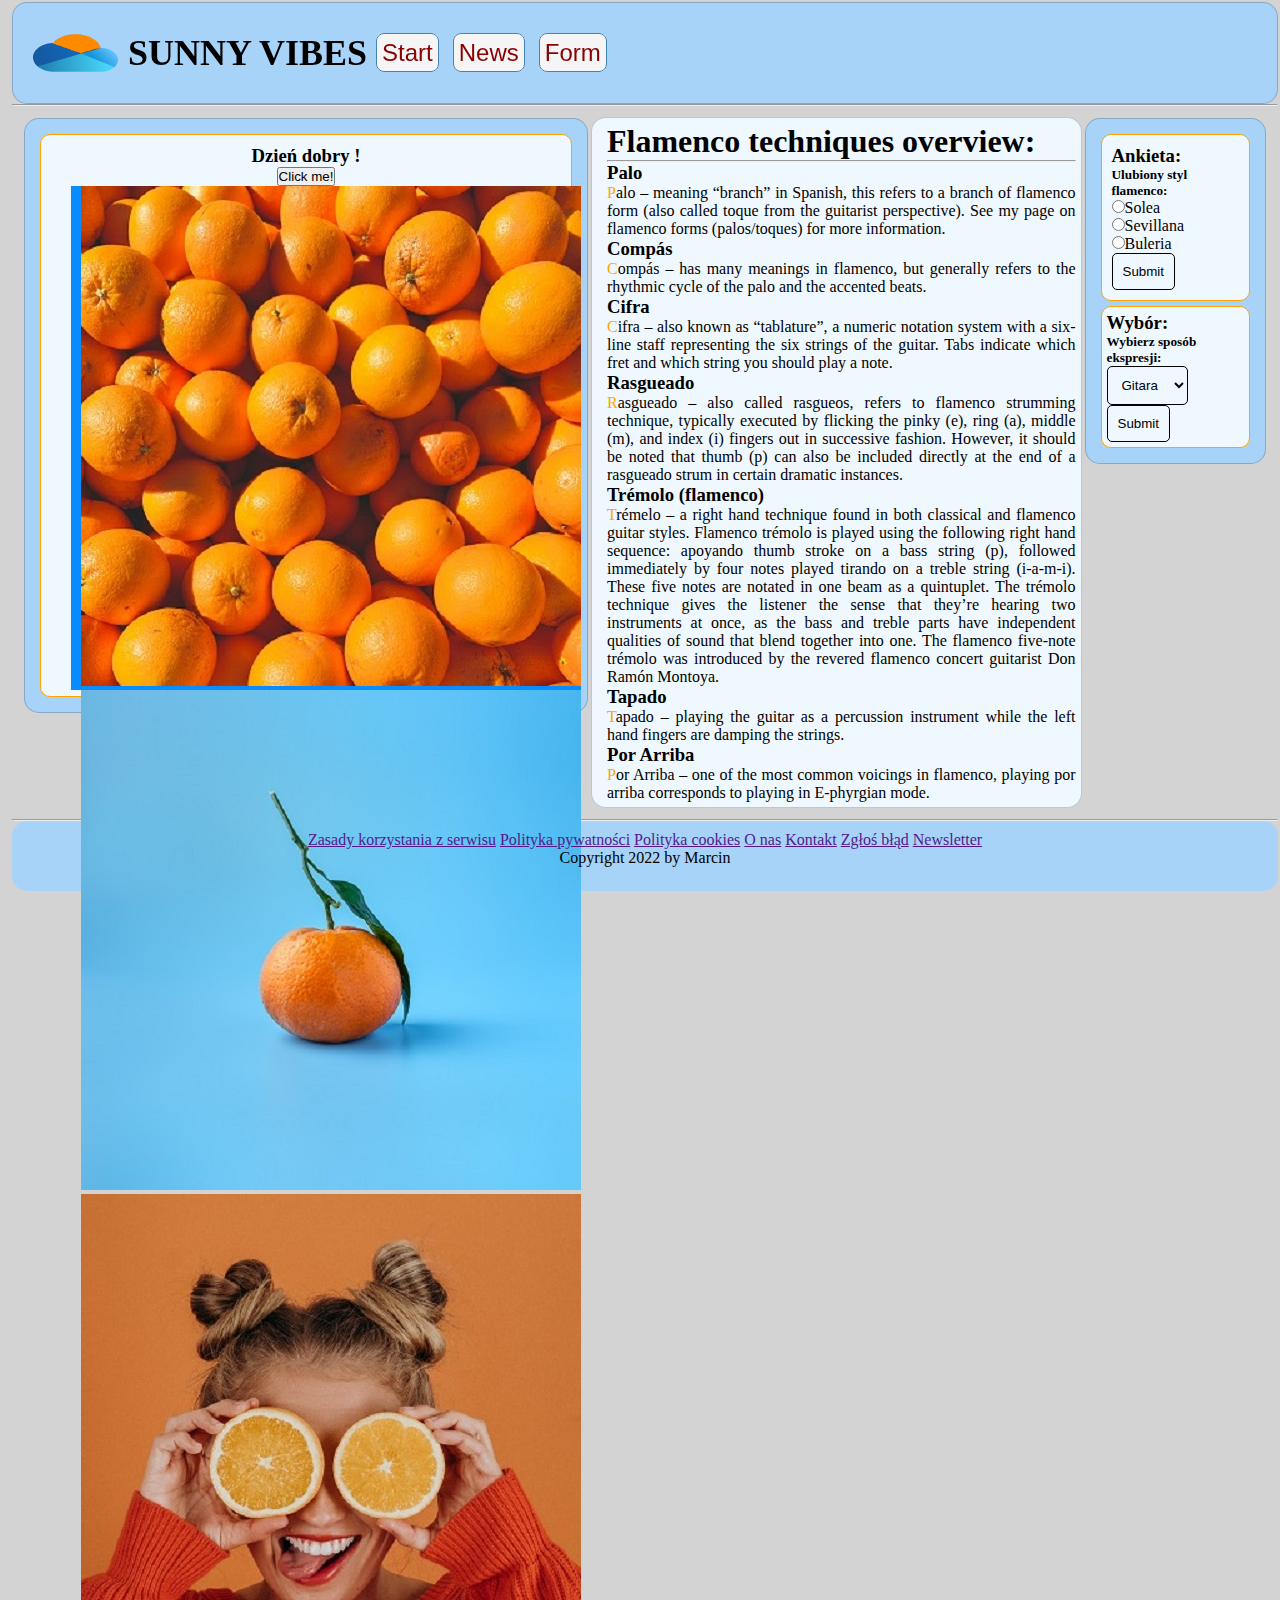
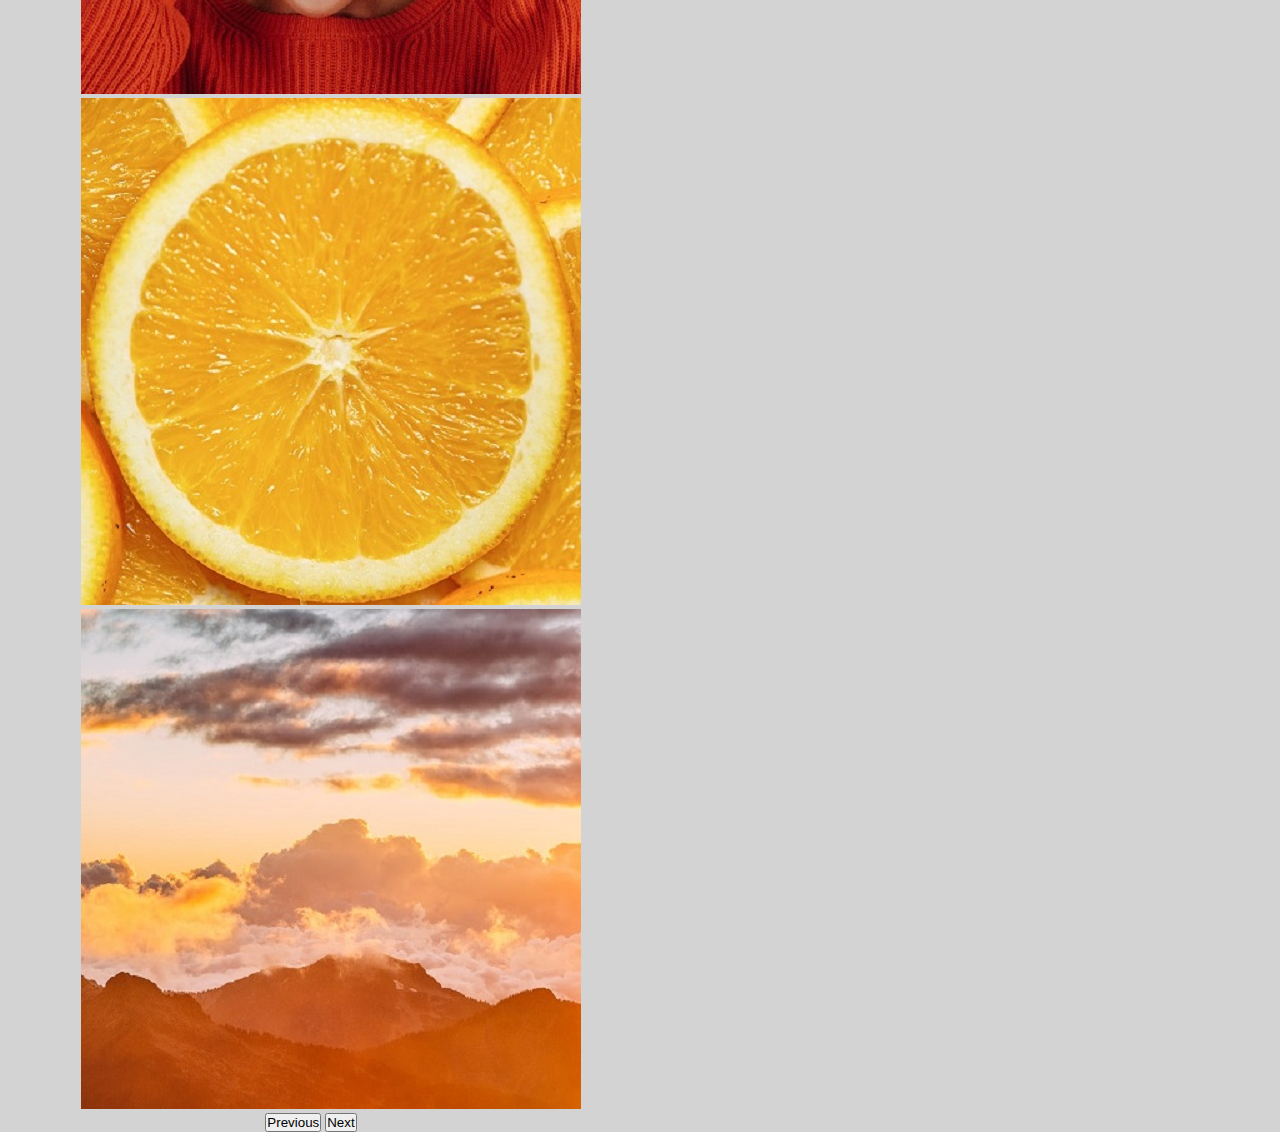
==== index.html @ 7e8663c3 "Example site created as a part of vanilla JS and HTML/CSS learning process" ====
<!DOCTYPE html>
<html lang="en">
<head>
    <meta charset="UTF-8">
    <meta http-equiv="X-UA-Compatible" content="IE=edge">
    <meta name="viewport" content="width=device-width, initial-scale=1.0">
    <title>Document</title>
    <link rel="stylesheet" href="css/form.css">
    
   
    <!-- HAMBURGER ICON -->
    <link rel="stylesheet" href="https://cdnjs.cloudflare.com/ajax/libs/font-awesome/4.7.0/css/font-awesome.min.css">
    <!-- BOOTSTRAP 5.0 LIB -->
    <link href="https://cdn.jsdelivr.net/npm/bootstrap@5.2.3/dist/css/bootstrap.min.css" rel="stylesheet" integrity="sha384-rbsA2VBKQhggwzxH7pPCaAqO46MgnOM80zW1RWuH61DGLwZJEdK2Kadq2F9CUG65" crossorigin="anonymous">
    <script src="https://cdn.jsdelivr.net/npm/bootstrap@5.2.3/dist/js/bootstrap.bundle.min.js" integrity="sha384-kenU1KFdBIe4zVF0s0G1M5b4hcpxyD9F7jL+jjXkk+Q2h455rYXK/7HAuoJl+0I4" crossorigin="anonymous"></script>
    <script src="https://ajax.googleapis.com/ajax/libs/jquery/3.6.1/jquery.min.js"></script>

 
          
    
     
</head>


<body>
  <div id="container" class="container-fluid">
    <header>
      <div id="menu">
        <a href="index.html">
        <div id="logo" ><img src="./img/logo.png" alt="" id="logo"> 
        </a>
        <div id="logo-text">
          <h2 > SUNNY VIBES </h2>
        </div>
      </div>
      <ul id="top-menu-blocks"> 
        <li><a href="index.html">Start</a></li>
        <li><a href="#" onclick="showNews()">News</a></li>
        <li><a href="#" onclick="showForm()"> Form</a></li>
      </ul>
            
      <!-- Top Navigation Menu -->
<div class="topnav">
  <a href="#home" class="active" style="visibility: hidden;">X</a>
  <!-- Navigation links (hidden by default) -->
  <div id="myLinks">
    <a href="index.html">Start</a>
    <a href="#"  onclick="showNews()">News</a>
    <a href="#" onclick="showForm()">Form</a>
  </div>
  <!-- "Hamburger menu" / "Bar icon" to toggle the navigation links -->
  <a href="javascript:void(0);" class="icon" onclick="myFunction()">
    <i class="fa fa-bars"></i>
  </a>
</div>

        </header>
        <hr/>


        <section>
        
        <div class="area" id="left">
        <div class="sideBlock">
          <h3>Dzień dobry !</h3>
        </hr>
          <button onclick="clickMe()">Click me!</button>
          <div id="carousel">
          <div id="carouselExampleControls" class="carousel slide" data-bs-ride="carousel">
              
                <div class="carousel-inner">
                  <div class="carousel-item active">
                    <img src="img/crsl1.jpg" class="d-block w-100" alt="...">
                  </div>
                  <div class="carousel-item">
                    <img src="img/crsl2.jpg" class="d-block w-100" alt="...">
                  </div>
                  <div class="carousel-item">
                    <img src="img/crsl3.jpg" class="d-block w-100" alt="...">
                  </div>
                  <div class="carousel-item">
                    <img src="img/crsl4.jpg" class="d-block w-100" alt="...">
                  </div>
                  <div class="carousel-item">
                    <img src="img/crsl5.jpg" class="d-block w-100" alt="...">
                  </div>
                </div>
                <button class="carousel-control-prev" type="button" data-bs-target="#carouselExampleControls" data-bs-slide="prev">
                  <span class="carousel-control-prev-icon" aria-hidden="true"></span>
                  <span class="visually-hidden">Previous</span>
                </button>
                <button class="carousel-control-next" type="button" data-bs-target="#carouselExampleControls" data-bs-slide="next">
                  <span class="carousel-control-next-icon" aria-hidden="true"></span>
                  <span class="visually-hidden">Next</span>
                </button>
                
              </div>
              </div> 
            </div>    
        </div>
        
        
        
        <div class="area" id="center">
        <div>
        <h1>Flamenco techniques overview:</h1>
      <hr/>
          
        <h3>Palo</h3> 
        <p> Palo – meaning “branch” in Spanish, this refers to a branch of flamenco form (also called toque from the guitarist perspective). See my page on flamenco forms (palos/toques) for more information.</p>

        <h3>Compás</h3>
        <p>Compás – has many meanings in flamenco, but generally refers to the rhythmic cycle of the palo and the accented beats.</p>
          
        <h3>Cifra</h3>
        <p>Cifra – also known as “tablature”, a numeric notation system with a six-line staff representing the six strings of the guitar. Tabs indicate which fret and which string you should play a note.</p>


        <h3>Rasgueado</h3>
        <p>Rasgueado – also called rasgueos, refers to flamenco strumming technique, typically executed by flicking the pinky (e), ring (a), middle (m), and index (i) fingers out in successive fashion. However, it should be noted that thumb (p) can also be included directly at the end of a rasgueado strum in certain dramatic instances.</p>
        
        <h3>Trémolo (flamenco)</h3> 
        <p> Trémelo – a right hand technique found in both classical and flamenco guitar styles. Flamenco trémolo is played using the following right hand sequence: apoyando thumb stroke on a bass string (p), followed immediately by four notes played tirando on a treble string (i-a-m-i). These five notes are notated in one beam as a quintuplet.
          The trémolo technique gives the listener the sense that they’re hearing two instruments at once, as the bass and treble parts have independent qualities of sound that blend together into one. The flamenco five-note trémolo was introduced by the revered flamenco concert guitarist Don Ramón Montoya.</p>

        <h3>Tapado</h3>  
        <p>Tapado – playing the guitar as a percussion instrument while the left hand fingers are damping the strings.</p>
          
        <h3>Por Arriba</h3>
        <p> Por Arriba – one of the most common voicings in flamenco, playing por arriba corresponds to playing in E-phyrgian mode.</p>
      </div> 
        </div>
        
        
        <div class="area" id="right" >
         
          <div id="ankieta" class="sideBlock">
            <h3>Ankieta:</h3>
          </hr>
            <h5>Ulubiony styl flamenco:</h5>
            <input type="radio" name="favPalo" id="solea">Solea
            <br>
            <input type="radio" name="favPalo" id="sevilliana">Sevillana
            <br>
            <input type="radio" name="favPalo" id="Buleria">Buleria
            <br>
            <input type="submit" value="Submit">
          </div>
          <div id="selection" class="sideBlock">
           
              <h3>Wybór:</h3>
              
            </hr>
              <h5>Wybierz sposób ekspresji:</h5>
              <select name="select" id="expChoice">
                <option value="">Gitara</option>
                <option value="">Taniec</option>
                <option value="">Śpiew</option>
              </select>
              
              <input type="submit" value="Submit">
            </div>
        </div>
        </section>  
       
      <hr/>
        
        <footer>
            <a href="">Zasady korzystania z serwisu</a>
            <a href="">Polityka pywatności</a>
            <a href="">Polityka cookies</a>
            <a href="">O nas</a>
            <a href="">Kontakt</a>
            <a href="">Zgłoś błąd</a>
            <a href="">Newsletter</a>
            <br/>
            <span class="span1">Copyright 2022 by Marcin</span>
        </footer>
  </div>

  <script>
    const colors = ["orange", "yellow", "#A8D3F8","aliceblue"];
    let index=0;
let left = document.getElementById("left");
let center = document.getElementById("center");
let right = document.getElementById("right");


function clickMe () {
    console.log('siema');
    let left = document.getElementById("left");
   
    
    left.style.background = colors[index];
    index = (index+1)% colors.length; 
}

function showNews () {
    
    let center = document.getElementById("center");
    center.innerHTML= '<iframe id="news" src="https://infopigula.pl/" frameborder="0"></iframe>';
    left.style.background="#A8D3F8";
    right.style.background="#A8D3F8";
    }

function showForm () {
    
    let center = document.getElementById("center");
    center.innerHTML= '<iframe src="form.html" frameborder="0"></iframe>';
    
}

function odebrano (){
            let form= document.getElementsByTagName("form")[0];
            form.innerHTML="Dziękujemy za przesłanie formularza";
            

        }


        function myFunction() {
  var x = document.getElementById("myLinks");
  if (x.style.display === "block") {
    x.style.display = "none";
  } else {
    x.style.display = "block";
  }
}


//TODO 
// function close() {
// let news=document.getElementById("news");
// news.style.display="hidden";
// console.log("działam");
// }

  </script>
  </body>
</html>
---- css/form.css ----
* {
  margin: 0px;
  padding: 0px;
}

p {
  text-align: justify;
}

p::first-letter {
  color: orange;
}

::selection {
  background: orange;
}

hr {
  z-index: -1;
}
body {
  background: lightgray;
  padding: 2px;
}

#main_wrapper {
  background: rgb(255, 255, 255);
  margin: 5px 20px;
  border-radius: 10px;
  padding: 10px;
  text-align: center;
  display: flex;
  flex-direction: column;
  flex-wrap: wrap;
}

div {
  
  padding-left: 10px;
}

ul > div {
  background: red;
  width: fit-content;
  margin: 0;
  padding: 0;
  display: inline;
}

header {
  position: sticky;
  top: 0px;
  right: 0px;
  z-index: 2;
  text-align: center;
}
#menu {
  background: #a8d3f8;
  border-radius: 15px;

  display: flex;
  justify-content: flex-start;
  align-items: center;
  min-height: 100px;
  z-index: 3;
  margin: 0;

  border: 1px solid rgb(0, 0, 0, 0.2);
  flex-direction: row;
}

#logo-text {
  color: black;
  font-family: Cambria, Cochin, Georgia, Times, "Times New Roman", serif;
  font-size: 24px;
  font-weight: 700;
  align-self: center;
}
#logo {
  display: flex;

  align-content: center;
}

ul {
  vertical-align: middle;
  margin: 4px;
}

li {
  display: inline;

  text-align: center;
  margin: 0;
  flex-basis: 50px;
}
li > a {
  background: whitesmoke;
  border: 1px solid steelblue;
  border-radius: 8px;
  text-decoration: none;
  font-family: "Segoe UI", Tahoma, Geneva, Verdana, sans-serif;
  padding: 5px;
  height: fit-content;
  font-size: 24px;
  margin: 5px;
}

li > a:link {
  text-decoration: none;
  color: darkred;
}

li > a:visited {
  color: brown;
}

li > a:hover {
  background: cornflowerblue;
  color: rgb(255, 165, 38);
}

li > a:active {
  color: violet;
}

@media (max-width: 700px) {
  section {
    flex-direction: column;
  }
  .area {
    flex-basis: 100%;
    font-size: small;
  }
  li > a {
    visibility: collapse;
    width: max-content;
  }
  .topnav {
    visibility: visible;
    margin-left: 15px;
    z-index: 2;
  }
  #top-menu-blocks {
    margin: 0;
    padding: 0;
    z-index: 1;
    overflow: hidden;
  }
  #logo-text {
    color: black;
    font-family: Cambria, Cochin, Georgia, Times, "Times New Roman", serif;
    font-size: 18px;
    font-weight: 700;
    align-self: center;
  }
  #menu {
    margin-left: 0;
    padding: 0;
  }
}
@media (min-width: 700px) {
  .topnav {
    visibility: hidden;
    margin-left: auto;
    z-index: 2;
  }
}

section {
  display: flex;
  padding: 10px;
  height: fit-content;
  display: flex;
  flex-wrap: nowrap;
  justify-content: space-around;
  z-index: 1;
}

#carouselExampleControls {
  max-width: 500px;
  max-height: 500px;
  padding: 0;
  text-align: center;
  z-index: 1;
}

.carousel-item {
  left: -20px;
  width: 500px;
}

section.form {
  padding: 10% 10%;
}
input {
  display: flexbox;
}

.area {
  margin: 2px;
  border-radius: 15px;
  max-height: fit-content;
  background: aliceblue;
  padding: 10px;
  flex-basis: content;
  height: 1000px;
  border: 1px solid rgb(0, 0, 0, 0.2);
}

.area#left,
.area#right {
  background: #a8d3f8;
}

iframe {
  width: 100%;
  height: 1000px;
}

#left {
  width: 20%;
}

form {
  border: 1px solid black;
  border-radius: 12px;
  background: #a8d3f8;
  text-align: center;

  max-width: fit-content;
}

form h3 {
  margin: 2px;
  text-align: center;
}

input,
select {
  text-align: left;
  padding: 10px;
  background: aliceblue;
  border-radius: 5px;
  border-bottom: 1px solid ghostwhite;
}

#sbm {
  width: 100%;
  text-align: center;
  background: black;
  color: white;
  font-size: 24px;
  padding: 5px;
}

#center {
  flex-basis: 60%;
  padding: 5px;
  flex-grow: 3;
  text-align: justify;
  height: fit-content;

  margin: 1px;
}

#right {
  text-align: center;
  flex-basis: 20%;
  flex-grow: 1;
}

#left {
  flex-basis: 20%;
  text-align: center;
  flex-grow: 1;
  width: 100%;
}

footer {
  text-align: center;
  background: rgb(168, 211, 248);
  border-radius: 15px;
  padding: 10px;
  min-height: 50px;
}

#ankieta {
  display: block;
  text-align: left;
}

#selection {
  text-align: left;
  padding: 5px;
}

.sideBlock {
  border: 1px solid orange;
  border-radius: 10px;

  background: aliceblue;
  margin: 5px;
  padding: 10px;
}

input {
  border: 1px solid black;
}
select {
  border: 1px solid black;
}

.title {
  text-align: center;
}

/* Style the navigation menu */
.topnav {
  overflow: hidden;

  position: relative;
  opacity: 0.5;
  justify-self: right;
}

/* Hide the links inside the navigation menu (except for logo/home) */
.topnav #myLinks {
  display: none;
}

/* Style navigation menu links */
.topnav a {
  color: black;
  padding: 14px 16px;
  text-decoration: none;
  font-size: 17px;
  display: block;
  border-radius: 15px;
  margin-left: auto;
}

/* Style the hamburger menu */
.topnav a.icon {
  background: #0066ff;
  display: block;
  position: absolute;
  right: 0;
  top: 0;
  opacity: 0.5;
}

/* Add a grey background color on mouse-over */
.topnav a:hover {
  background-color: aliceblue;
  color: black;
}

/* Style the active link (or home/logo) */
.active {
  background-color: rgba(0, 136, 255, 0.97);
  color: rgb(0, 38, 255);
  max-width: fit-content;
}
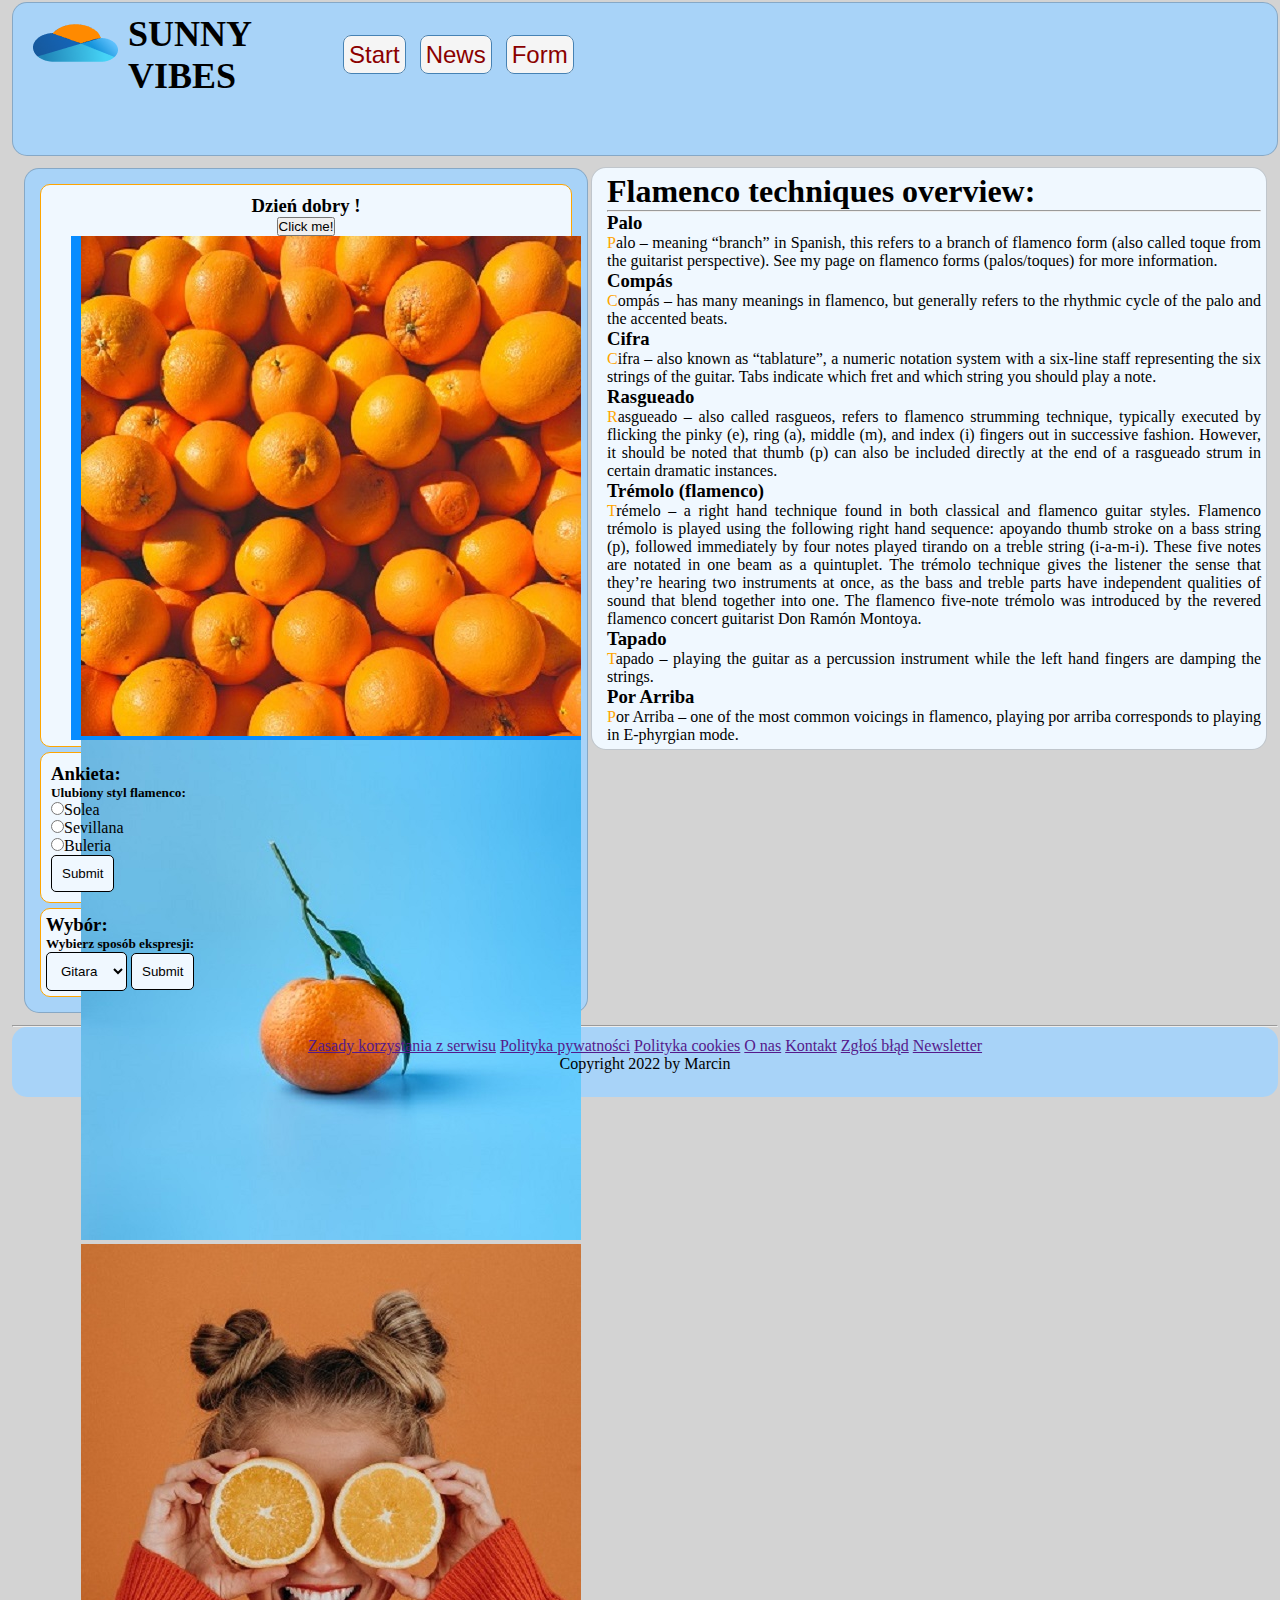
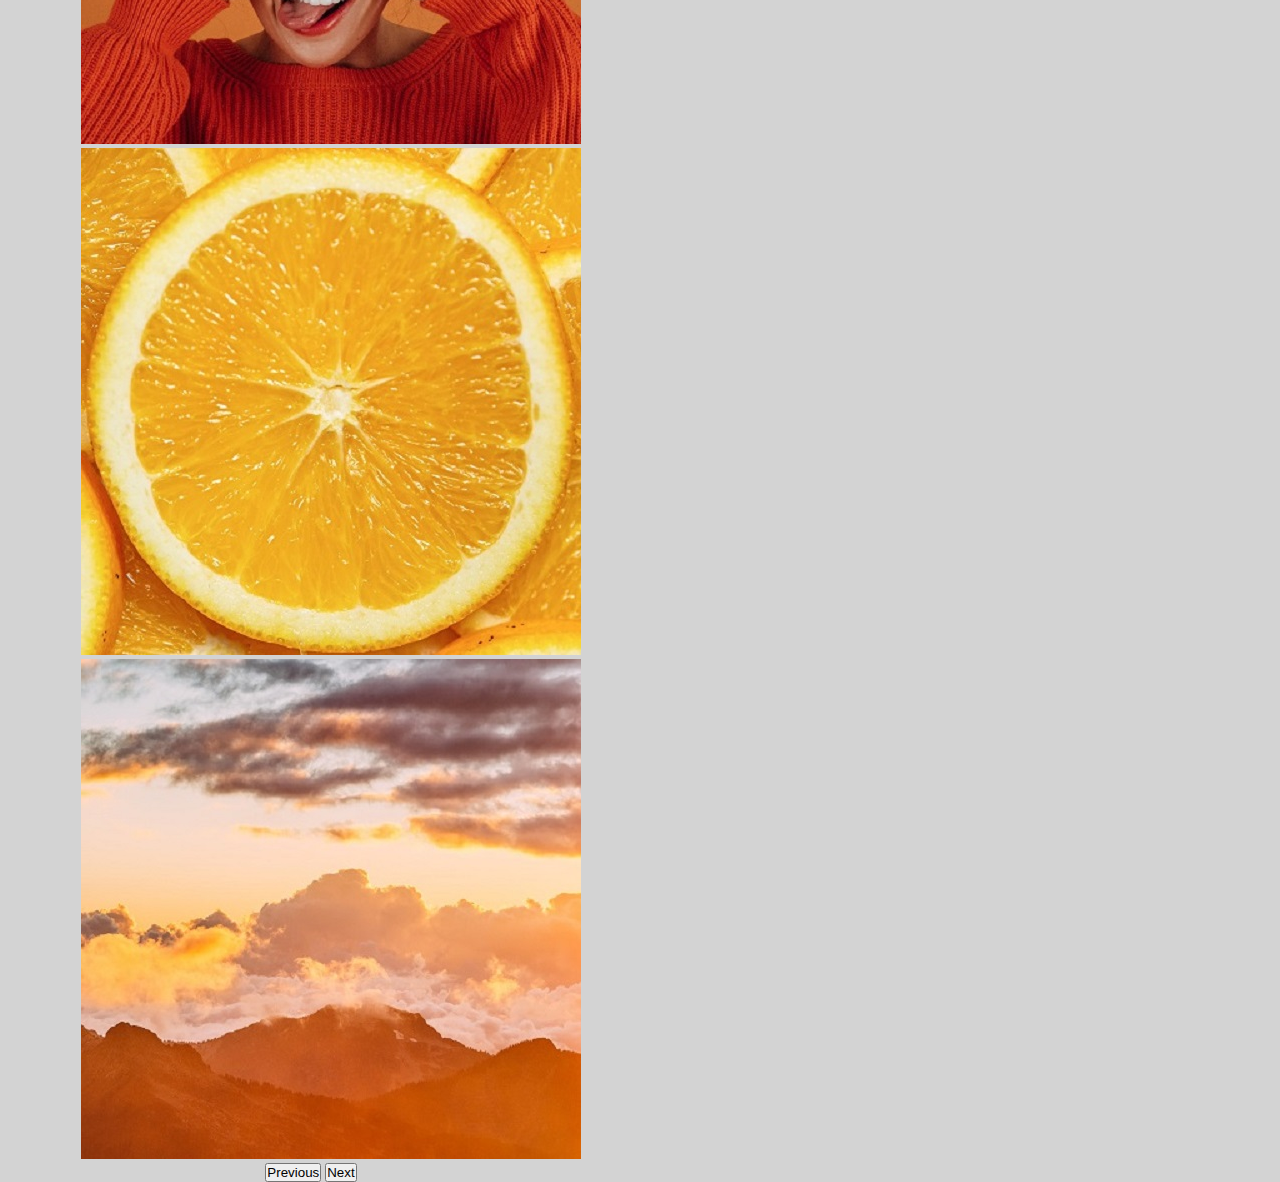
==== commit 9e855d42: "fixed faulty menu display" ====
--- a/index.html
+++ b/index.html
@@ -55,7 +55,7 @@
 </div>
 
         </header>
-        <hr/>
+        
 
 
         <section>
@@ -97,43 +97,7 @@
               </div>
               </div> 
             </div>    
-        </div>
-        
-        
-        
-        <div class="area" id="center">
-        <div>
-        <h1>Flamenco techniques overview:</h1>
-      <hr/>
-          
-        <h3>Palo</h3> 
-        <p> Palo – meaning “branch” in Spanish, this refers to a branch of flamenco form (also called toque from the guitarist perspective). See my page on flamenco forms (palos/toques) for more information.</p>
-
-        <h3>Compás</h3>
-        <p>Compás – has many meanings in flamenco, but generally refers to the rhythmic cycle of the palo and the accented beats.</p>
-          
-        <h3>Cifra</h3>
-        <p>Cifra – also known as “tablature”, a numeric notation system with a six-line staff representing the six strings of the guitar. Tabs indicate which fret and which string you should play a note.</p>
-
-
-        <h3>Rasgueado</h3>
-        <p>Rasgueado – also called rasgueos, refers to flamenco strumming technique, typically executed by flicking the pinky (e), ring (a), middle (m), and index (i) fingers out in successive fashion. However, it should be noted that thumb (p) can also be included directly at the end of a rasgueado strum in certain dramatic instances.</p>
-        
-        <h3>Trémolo (flamenco)</h3> 
-        <p> Trémelo – a right hand technique found in both classical and flamenco guitar styles. Flamenco trémolo is played using the following right hand sequence: apoyando thumb stroke on a bass string (p), followed immediately by four notes played tirando on a treble string (i-a-m-i). These five notes are notated in one beam as a quintuplet.
-          The trémolo technique gives the listener the sense that they’re hearing two instruments at once, as the bass and treble parts have independent qualities of sound that blend together into one. The flamenco five-note trémolo was introduced by the revered flamenco concert guitarist Don Ramón Montoya.</p>
-
-        <h3>Tapado</h3>  
-        <p>Tapado – playing the guitar as a percussion instrument while the left hand fingers are damping the strings.</p>
-          
-        <h3>Por Arriba</h3>
-        <p> Por Arriba – one of the most common voicings in flamenco, playing por arriba corresponds to playing in E-phyrgian mode.</p>
-      </div> 
-        </div>
-        
-        
-        <div class="area" id="right" >
-         
+            
           <div id="ankieta" class="sideBlock">
             <h3>Ankieta:</h3>
           </hr>
@@ -161,6 +125,43 @@
               <input type="submit" value="Submit">
             </div>
         </div>
+        
+        
+        
+        <div class="area" id="center">
+        <div>
+        <h1>Flamenco techniques overview:</h1>
+      <hr/>
+          
+        <h3>Palo</h3> 
+        <p> Palo – meaning “branch” in Spanish, this refers to a branch of flamenco form (also called toque from the guitarist perspective). See my page on flamenco forms (palos/toques) for more information.</p>
+
+        <h3>Compás</h3>
+        <p>Compás – has many meanings in flamenco, but generally refers to the rhythmic cycle of the palo and the accented beats.</p>
+          
+        <h3>Cifra</h3>
+        <p>Cifra – also known as “tablature”, a numeric notation system with a six-line staff representing the six strings of the guitar. Tabs indicate which fret and which string you should play a note.</p>
+
+
+        <h3>Rasgueado</h3>
+        <p>Rasgueado – also called rasgueos, refers to flamenco strumming technique, typically executed by flicking the pinky (e), ring (a), middle (m), and index (i) fingers out in successive fashion. However, it should be noted that thumb (p) can also be included directly at the end of a rasgueado strum in certain dramatic instances.</p>
+        
+        <h3>Trémolo (flamenco)</h3> 
+        <p> Trémelo – a right hand technique found in both classical and flamenco guitar styles. Flamenco trémolo is played using the following right hand sequence: apoyando thumb stroke on a bass string (p), followed immediately by four notes played tirando on a treble string (i-a-m-i). These five notes are notated in one beam as a quintuplet.
+          The trémolo technique gives the listener the sense that they’re hearing two instruments at once, as the bass and treble parts have independent qualities of sound that blend together into one. The flamenco five-note trémolo was introduced by the revered flamenco concert guitarist Don Ramón Montoya.</p>
+
+        <h3>Tapado</h3>  
+        <p>Tapado – playing the guitar as a percussion instrument while the left hand fingers are damping the strings.</p>
+          
+        <h3>Por Arriba</h3>
+        <p> Por Arriba – one of the most common voicings in flamenco, playing por arriba corresponds to playing in E-phyrgian mode.</p>
+      </div> 
+        </div>
+        
+        
+        <!-- <div class="area" id="right" >
+         
+        </div> -->
         </section>  
        
       <hr/>
--- a/css/form.css
+++ b/css/form.css
@@ -25,7 +25,6 @@
 
 #main_wrapper {
   background: rgb(255, 255, 255);
-  margin: 5px 20px;
   border-radius: 10px;
   padding: 10px;
   text-align: center;
@@ -42,31 +41,25 @@
 ul > div {
   background: red;
   width: fit-content;
-  margin: 0;
-  padding: 0;
+  
   display: inline;
 }
 
 header {
   position: sticky;
-  top: 0px;
-  right: 0px;
   z-index: 2;
-  text-align: center;
+  
+ 
 }
 #menu {
   background: #a8d3f8;
   border-radius: 15px;
-
-  display: flex;
-  justify-content: flex-start;
+  display:grid;
   align-items: center;
-  min-height: 100px;
+  grid-template-columns: 1fr 3fr;
+  padding: 10px;
   z-index: 3;
-  margin: 0;
-
   border: 1px solid rgb(0, 0, 0, 0.2);
-  flex-direction: row;
 }
 
 #logo-text {
@@ -78,8 +71,7 @@
 }
 #logo {
   display: flex;
-
-  align-content: center;
+  grid-column: 1/2;
 }
 
 ul {
@@ -124,6 +116,10 @@
   color: violet;
 }
 
+#top-menu-blocks{
+  grid-column: 2/3;
+}
+
 @media (max-width: 700px) {
   section {
     flex-direction: column;
@@ -140,12 +136,14 @@
     visibility: visible;
     margin-left: 15px;
     z-index: 2;
+    grid-column: 2/3;
+    
   }
   #top-menu-blocks {
-    margin: 0;
-    padding: 0;
+    
     z-index: 1;
     overflow: hidden;
+    display: none;
   }
   #logo-text {
     color: black;
@@ -168,9 +166,7 @@
 }
 
 section {
-  display: flex;
-  padding: 10px;
-  height: fit-content;
+  padding: 10px;
   display: flex;
   flex-wrap: nowrap;
   justify-content: space-around;
